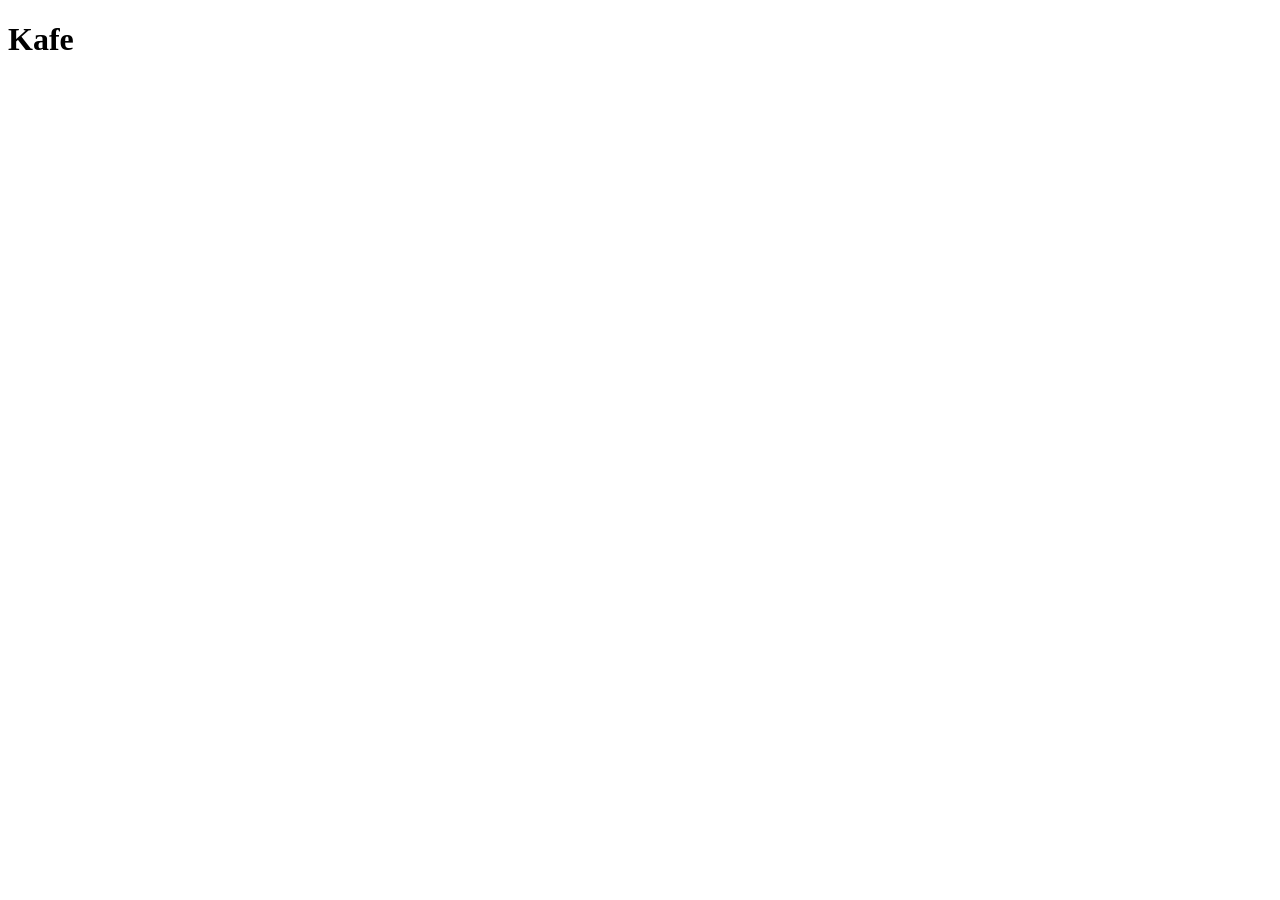
==== index.html @ 7f375258 "opprettet filer" ====
<!DOCTYPE html>
<html lang="en">
<head>
    <meta charset="UTF-8">
    <meta name="viewport" content="width=device-width, initial-scale=1.0">
    <title>Kafe mobile first.nettside</title>
    <link rel="stylesheet" href="style.css">
</head>
<body>
    <h1>Kafe</h1>
    
</body>
</html>
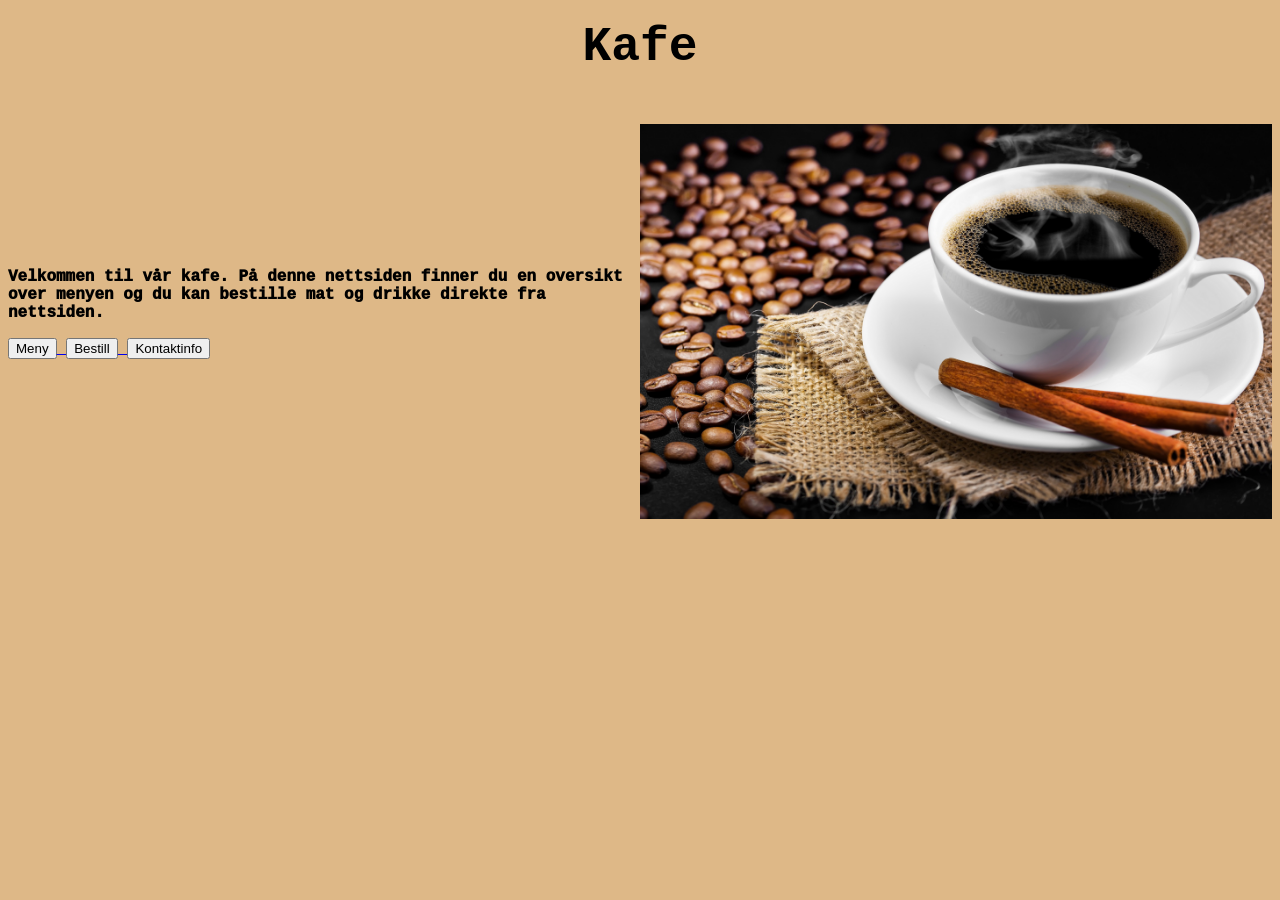
==== commit b045318e: "ferdig" ====
--- a/index.html
+++ b/index.html
@@ -3,11 +3,58 @@
 <head>
     <meta charset="UTF-8">
     <meta name="viewport" content="width=device-width, initial-scale=1.0">
-    <title>Kafe mobile first.nettside</title>
-    <link rel="stylesheet" href="style.css">
+    <title>Kafe hjemmeside</title>
+    <script>
+        const link_style = document.createElement('link');
+        link_style.rel = 'stylesheet';
+        if (/Mobile|Android|iPhone/i.test(navigator.userAgent)) {
+            link_style.href = 'assets/mobile.css';
+        } else {
+            link_style.href = 'assets/desktop.css';
+        }
+        document.head.appendChild(link_style);  
+
+
+    </script>
 </head>
 <body>
     <h1>Kafe</h1>
+    <script type="module" src="assets/js/app.js"></script>
+    <div class="container">
+        <div>
+            <div id="introduksjon"></div>
+            <p>
+                <a href="meny.html" class="knapp"> <!-- lenke til meny.html -->
+                    <button id="knapp_meny">Meny</button>
+                </a>
+                
+                <a href="bestilling.html" class="knapp"> <!-- lenke til bestillingsside.html -->
+                    <button id="knapp_meny">Bestill</button>
+                </a>
+                    
+                <a href="kontaktinfo.html" class="knapp"> <!-- lenke til kontaktinfo.html -->
+                    <button id="knapp_meny">Kontaktinfo</button>
+                </a>
+            </p>
+        </div>
+
+
+
+
+
+
     
+    
+    <img src="assets/img/kafe-bilde.jpg" alt="Kafe bilde" class="kafe-bilde">
+    
+    
+    
+    
+        
+        
+        
+        
+    
+    </div>
 </body>
 </html>
